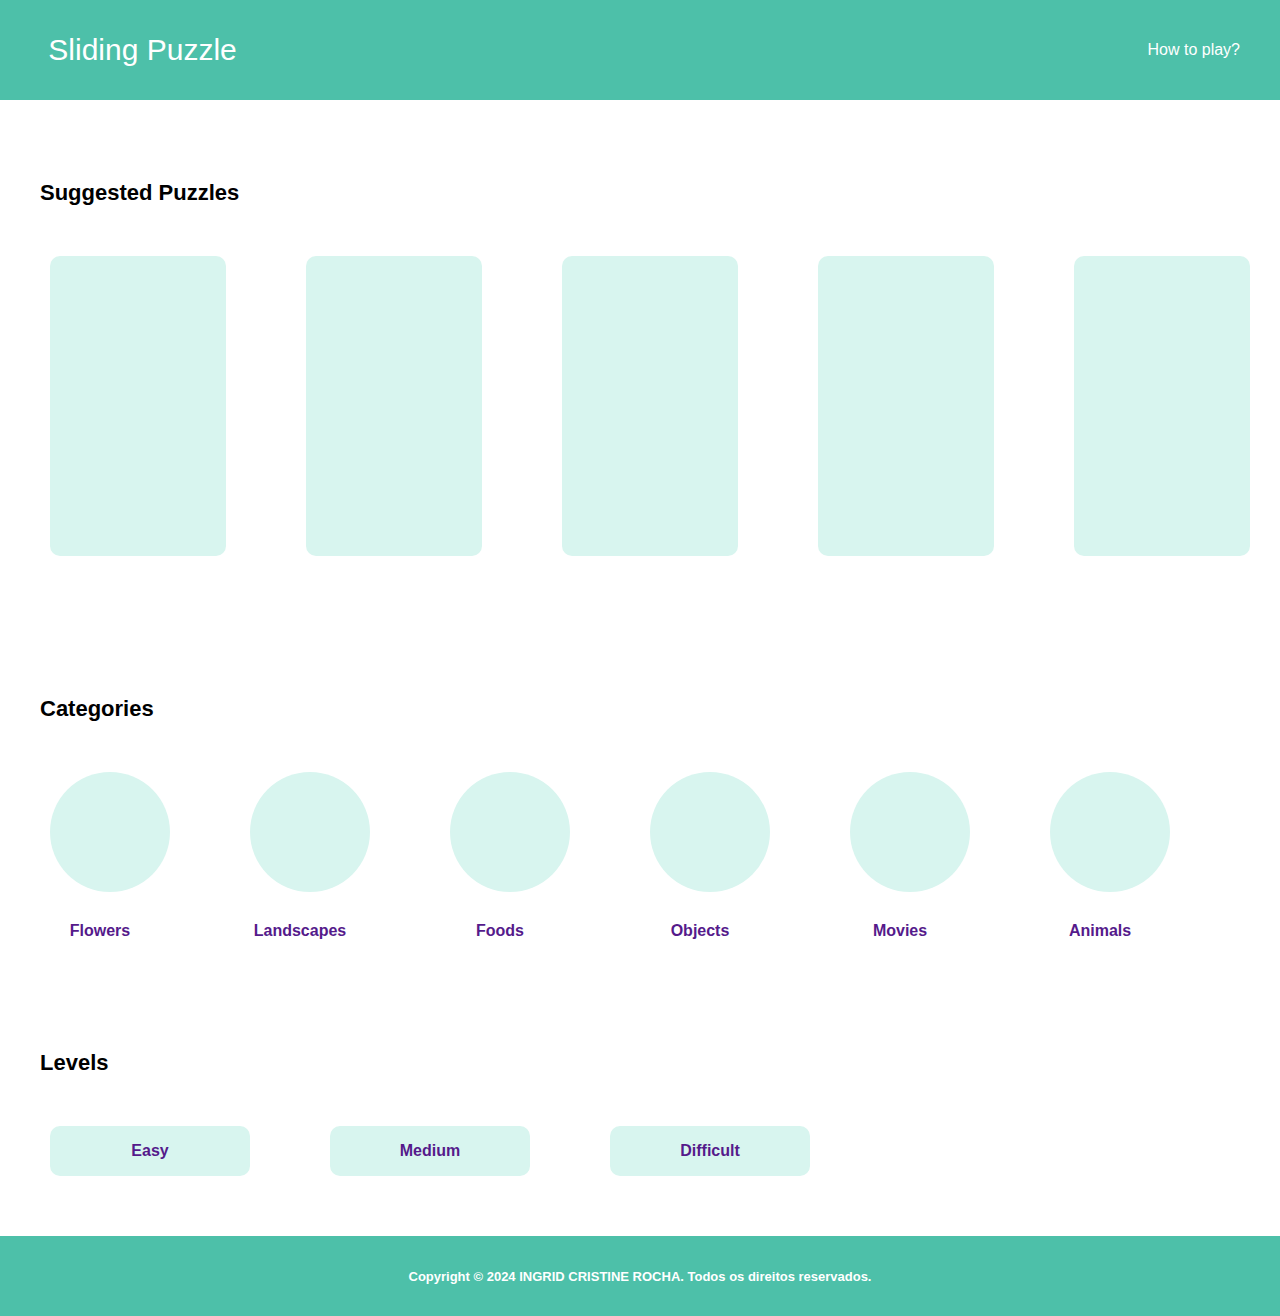
==== index.html @ a91452b4 "starting the project" ====
<!DOCTYPE html>
<html lang="en">
    <head>
        <meta charset="UTF-8">
        <meta name="viewport" content="width=device-width, initial-scale=1.0">
        <meta name="author" content="Ingrid">
        <title>Home | Sliding Puzzle</title>
        <link rel="stylesheet" type="text/css" href="style.css"/>
        <link rel="stylesheet" type="text/css" href="flexbox.css"/>
        <link rel="shortcut icon" type="imagex/png" href="imgs/.png">
        <script src="script.js" defer></script>
    </head>

    <body>
        <header>
            <nav class="nav">
                <div class="nav-title">
                    <img src="">
                    <a href="">Sliding Puzzle</a>
                </div>
                <div class="rules">
                    <a href="">How to play?</a>
                </div>
            </nav>
        </header>
        
        <main>
            <section id="suggested-puzzles">
                <h3 class="title-main">Suggested Puzzles</h3>
                <div class="suggested">
                    <div class="box-game">
                        <a href="">
                            <img src="">
                            <div class="box-game-level"></div>
                        </a>
                    </div>
                    <div class="box-game">
                        <a href="">
                            <img src="">
                            <div class="box-game-level"></div>
                        </a>
                    </div>
                    <div class="box-game">
                        <a href="">
                            <img src="">
                            <div class="box-game-level"></div>
                        </a>
                    </div>
                    <div class="box-game">
                        <a href="">
                            <img src="">
                            <div class="box-game-level"></div>
                        </a>
                    </div>
                    <div class="box-game">
                        <a href="">
                            <img src="">
                            <div class="box-game-level"></div>
                        </a>
                    </div>
                </div>
            </section>

            <section id="categories">
                <h3 class="title-main">Categories</h3>
                <div class="categories">
                    <div class="category-box">
                        <a href="">
                            <div class="category-box-img"><img src=""></div>
                            <h4 class="box-category-title">Flowers</h4>
                        </a>
                    </div>
                    <div class="category-box">
                        <a href="">
                            <div class="category-box-img"><img src=""></div>
                            <h4 class="box-category-title">Landscapes</h4>
                        </a>
                    </div>
                    <div class="category-box">
                        <a href="">
                            <div class="category-box-img"><img src=""></div>
                            <h4 class="box-category-title">Foods</h4>
                        </a>
                    </div>
                    <div class="category-box">
                        <a href="">
                            <div class="category-box-img"><img src=""></div>
                            <h4 class="box-category-title">Objects</h4>
                        </a>
                    </div>
                    <div class="category-box">
                        <a href="">
                            <div class="category-box-img"><img src=""></div>
                            <h4 class="box-category-title">Movies</h4>
                        </a>
                    </div>
                    <div class="category-box">
                        <a href="">
                            <div class="category-box-img"><img src=""></div>
                            <h4 class="box-category-title">Animals</h4>
                        </a>
                    </div>
                </div>
            </section>

            <section id="levels">
                <h3 class="title-main">Levels</h3>
                <div class="levels">
                    <div class="level-box">
                        <a href="">
                            <h4 class="box-level-title">Easy</h4>
                        </a>
                    </div>
                    <div class="level-box">
                        <a href="">
                            <h4 class="box-level-title">Medium</h4>
                        </a>
                    </div>
                    <div class="level-box">
                        <a href="">
                            <h4 class="box-level-title">Difficult</h4>
                        </a>
                    </div>
                </div>
            </section>
        </main>


        <footer>
            <h3>Copyright © 2024 INGRID CRISTINE ROCHA. Todos os direitos reservados.</h3>
        </footer>
    </body>
</html>
---- style.css ----
* {
    margin: 0;
    padding: 0;
    font-family: 'Trebuchet MS', 'Lucida Sans Unicode', 'Lucida Grande', 'Lucida Sans', Arial, sans-serif;
}

nav {
    width: 100%;
    height: 100px;
    background-color: rgb(77, 192, 169);
}

.nav-title, .rules {
    margin: 0px 40px 0px 40px;
}

.nav-title {
    font-size: 30px;
}

nav a {
    color: white;
}

footer {
    width: 100%;
    height: 80px;
    background-color: rgb(77, 192, 169);
}

footer h3 {
    font-size: 13px;
    color: white;
}

a {
    text-decoration: none;
}

a:hover {
    cursor: pointer;
}

section {
    margin-top: 40px;
    margin-bottom: 30px;
}


/* ---INDEX-------------------------------------------------------------------------- */
.suggested-puzzles {
    width: 100%;
}

.title-main {
    font-size: 22px;
    margin: 40px 40px 20px 40px;
}

.box-game {
    background-color: rgb(216, 245, 239);
    width: 300px;
    height: 300px;
    border-radius: 10px;
    margin: 30px 30px 30px 50px;
}

.category-box-img {
    background-color: rgb(216, 245, 239);
    width: 120px;
    height: 120px;
    border-radius: 100%;
    margin: 30px 30px 30px 50px;
}

.level-box {
    background-color: rgb(216, 245, 239);
    width: 200px;
    height: 50px;
    border-radius: 10px;
    margin: 30px 30px 30px 50px;
}


/* ---CATEGORIES-------------------------------------------------------------------------- */
/* ---LEVELS-------------------------------------------------------------------------- */
/* ---GAMES-------------------------------------------------------------------------- */
---- flexbox.css ----
main {
    display: flex;
    flex-direction: column;

}

nav {
    display: flex;
    flex-direction: row;
    justify-content: space-between;
    align-items: center;
}

footer {
    display: flex;
    justify-content: center;
    align-items: center;
}

.suggested {
    display: flex;
    flex-direction: row;  
    align-items: center;
} 

.categories {
    display: flex;
    flex-direction: row;
}

.category-box a {
    display: flex;
    flex-direction: column;
    justify-content: center;
    align-items: center;
}

.levels {
    display: flex;
    flex-direction: row;
}

.level-box {
    display: flex;
    justify-content:center;
    align-items: center;
}
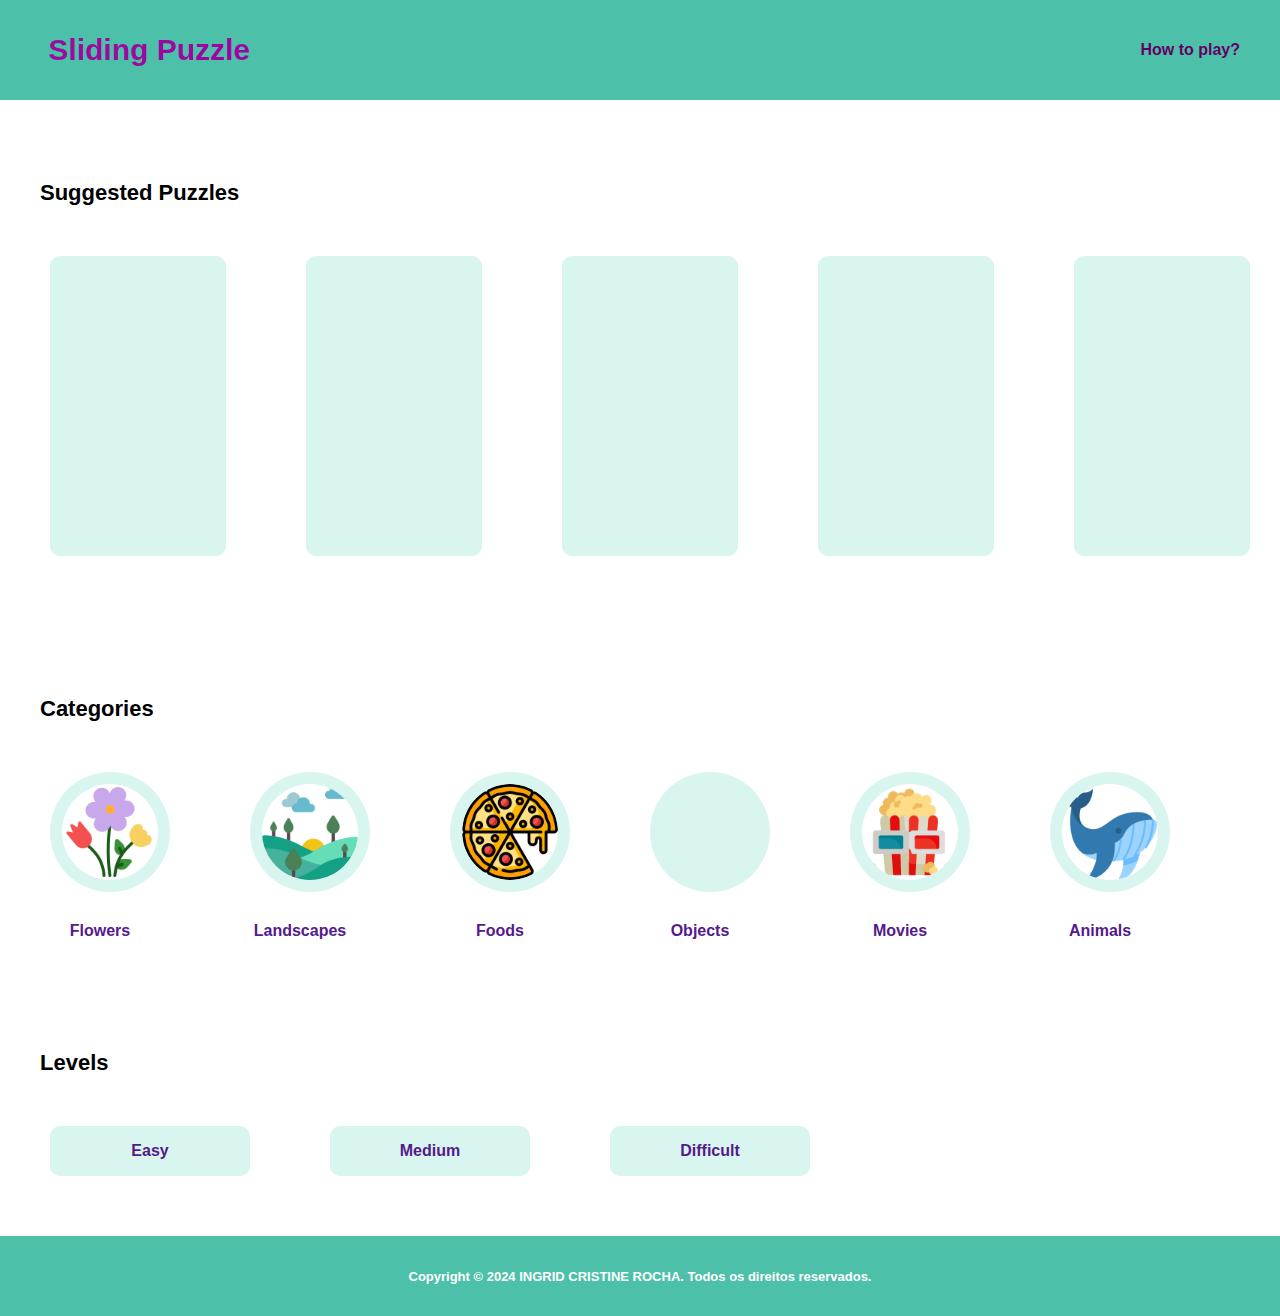
==== commit b4b24379: "updates" ====
--- a/index.html
+++ b/index.html
@@ -66,19 +66,19 @@
                 <div class="categories">
                     <div class="category-box">
                         <a href="">
-                            <div class="category-box-img"><img src=""></div>
+                            <div class="category-box-img"><img src="Imgs/flower.png"></div>
                             <h4 class="box-category-title">Flowers</h4>
                         </a>
                     </div>
                     <div class="category-box">
                         <a href="">
-                            <div class="category-box-img"><img src=""></div>
+                            <div class="category-box-img"><img src="Imgs/landscape.png"></div>
                             <h4 class="box-category-title">Landscapes</h4>
                         </a>
                     </div>
                     <div class="category-box">
                         <a href="">
-                            <div class="category-box-img"><img src=""></div>
+                            <div class="category-box-img"><img src="Imgs/pizza.png"></div>
                             <h4 class="box-category-title">Foods</h4>
                         </a>
                     </div>
@@ -90,13 +90,13 @@
                     </div>
                     <div class="category-box">
                         <a href="">
-                            <div class="category-box-img"><img src=""></div>
+                            <div class="category-box-img"><img src="Imgs/cinema.png"></div>
                             <h4 class="box-category-title">Movies</h4>
                         </a>
                     </div>
                     <div class="category-box">
                         <a href="">
-                            <div class="category-box-img"><img src=""></div>
+                            <div class="category-box-img"><img src="Imgs/whale.png"></div>
                             <h4 class="box-category-title">Animals</h4>
                         </a>
                     </div>
--- a/style.css
+++ b/style.css
@@ -16,6 +16,15 @@
 
 .nav-title {
     font-size: 30px;
+    font-weight: 800;
+    background: linear-gradient(to right, #9b0d9b, #a101a1);
+    -webkit-background-clip: text;
+    -webkit-text-fill-color: transparent;
+}
+
+.rules a {
+    font-weight: 800;
+    color: #640064;
 }
 
 nav a {
@@ -81,6 +90,12 @@
     margin: 30px 30px 30px 50px;
 }
 
+.category-box-img img {
+    width: 80%;
+    border-radius: 100%;
+    background-color: white;
+}
+
 
 /* ---CATEGORIES-------------------------------------------------------------------------- */
 /* ---LEVELS-------------------------------------------------------------------------- */
--- a/flexbox.css
+++ b/flexbox.css
@@ -35,6 +35,12 @@
     align-items: center;
 }
 
+.category-box-img {
+    display: flex;
+    align-items: center;
+    justify-content: center;
+}
+
 .levels {
     display: flex;
     flex-direction: row;
